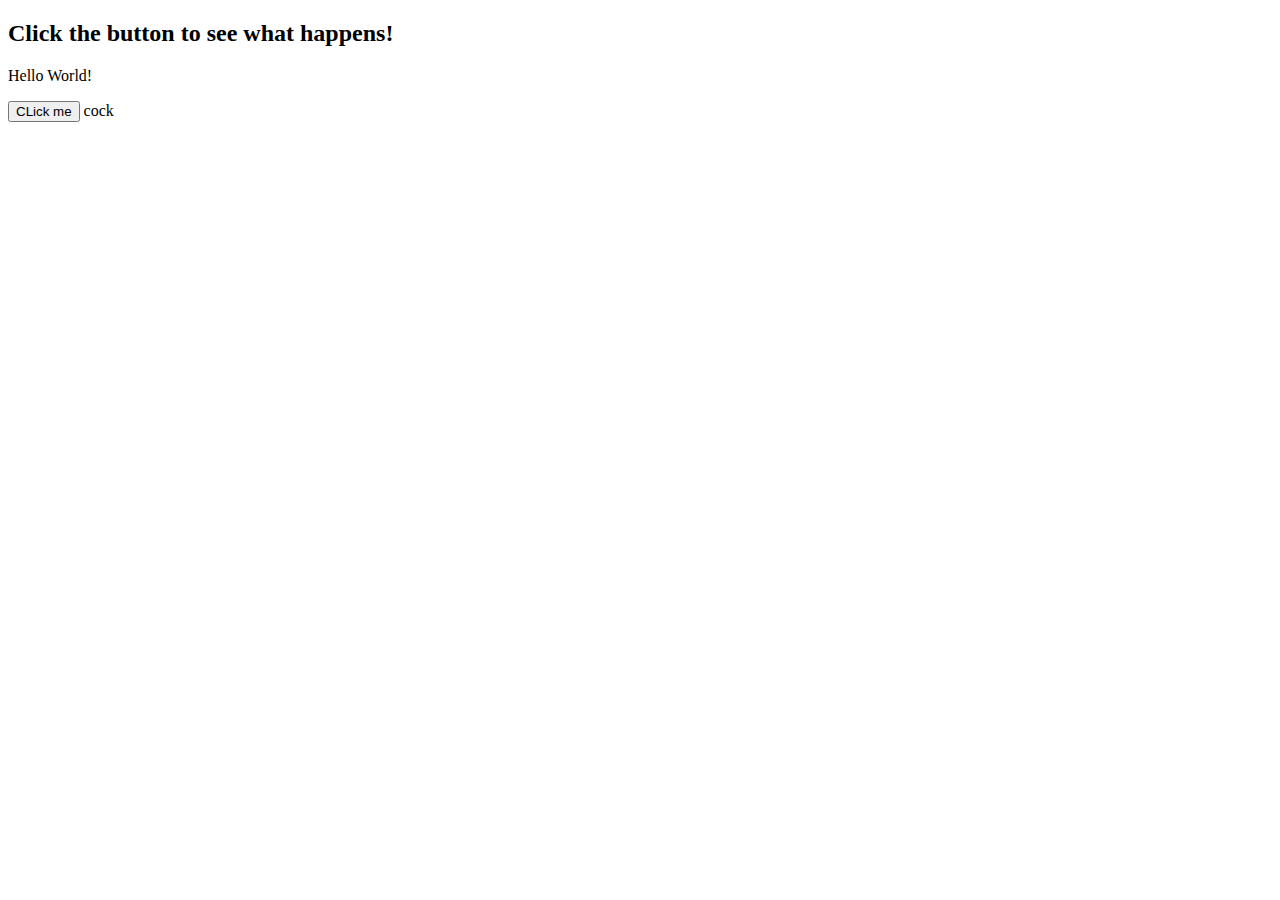
==== simple_interactive.html @ 4579e571 "Update simple_interactive.html" ====
<!DOCTYPE html>
<html>
<head>
  <title>Simple interactive website</title>
  <script>
    function changetext() {
      document.getElementById("message").innerHTML = "You clicked my button"
    }
  </script>
</head>
<body>
  <h2>Click the button to see what happens!</h2>
  <p id="message">Hello World!</p>
  <button onclick="changetext()">CLick me</button>
</body>
</html>
cock
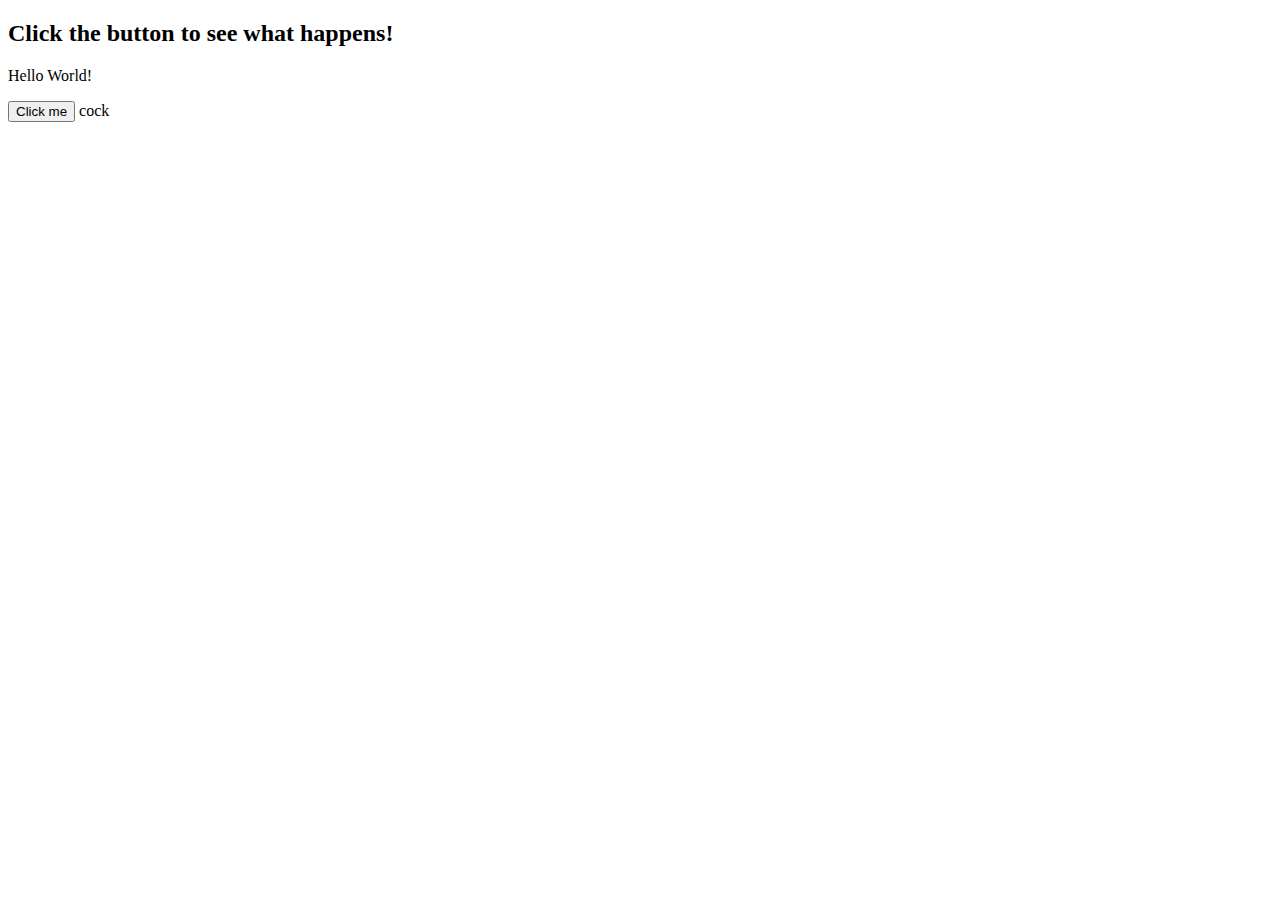
==== commit 64417b89: "Update simple_interactive.html" ====
--- a/simple_interactive.html
+++ b/simple_interactive.html
@@ -11,7 +11,7 @@
 <body>
   <h2>Click the button to see what happens!</h2>
   <p id="message">Hello World!</p>
-  <button onclick="changetext()">CLick me</button>
+  <button onclick="changetext()">Click me</button>
 </body>
 </html>
 cock
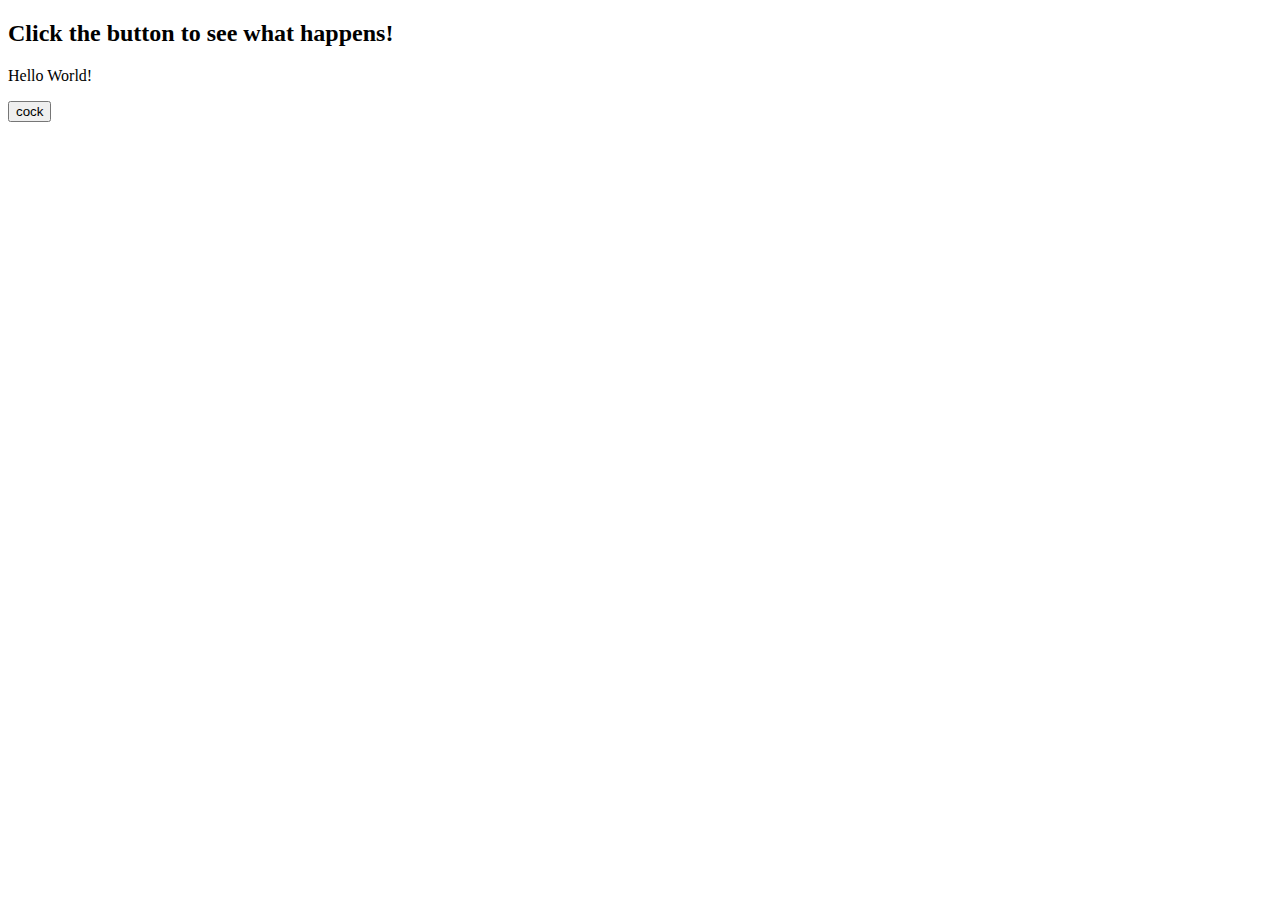
==== commit 239cb17f: "Update simple_interactive.html" ====
--- a/simple_interactive.html
+++ b/simple_interactive.html
@@ -2,6 +2,7 @@
 <html>
 <head>
   <title>Simple interactive website</title>
+  <link rel="stylesheet" href="styles.css">
   <script>
     function changetext() {
       document.getElementById("message").innerHTML = "You clicked my button"
@@ -11,7 +12,7 @@
 <body>
   <h2>Click the button to see what happens!</h2>
   <p id="message">Hello World!</p>
-  <button onclick="changetext()">Click me</button>
+  <button onclick="changetext()">cock</button>
 </body>
 </html>
-cock
+
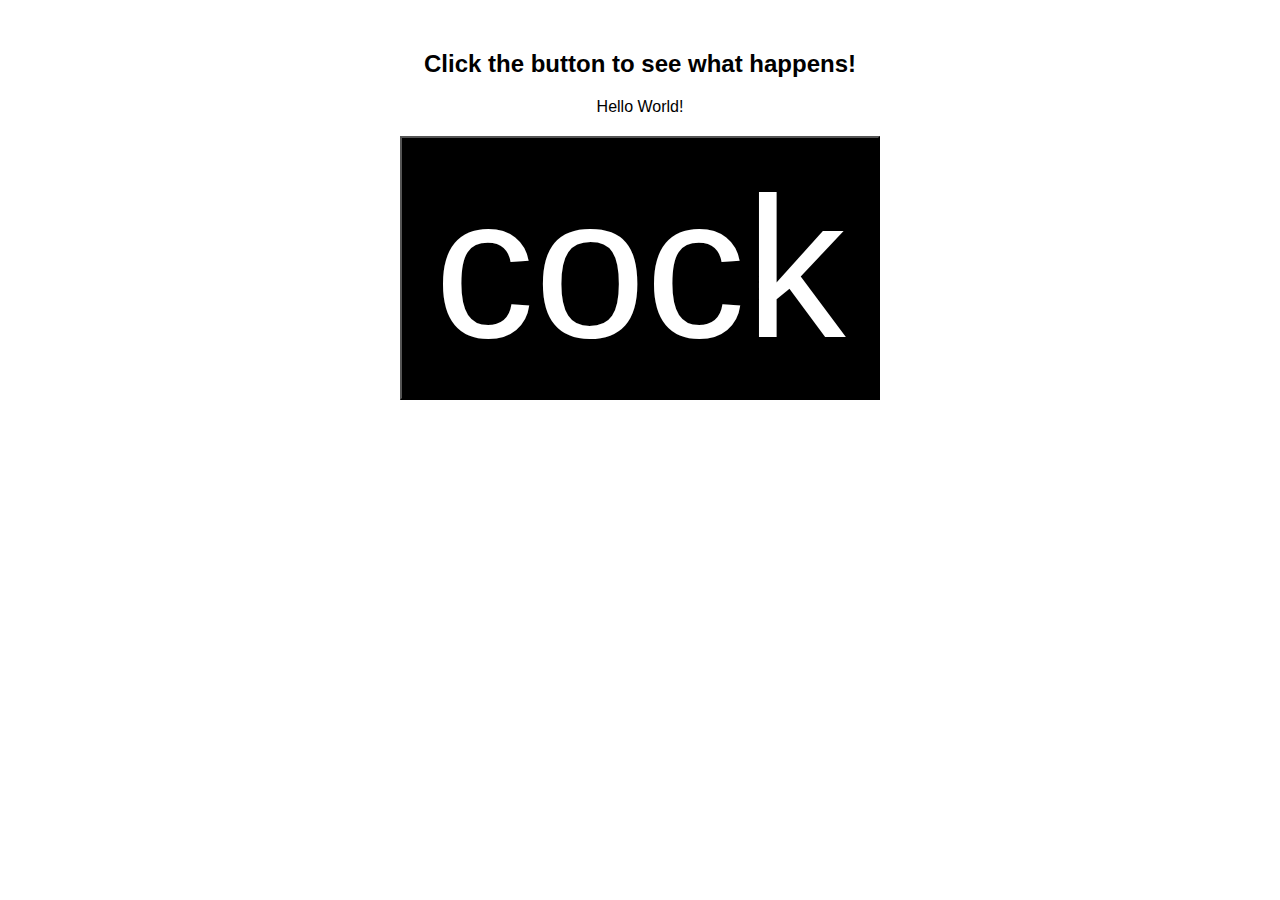
==== commit 88ef8dde: "Update simple_interactive.html" ====
--- a/simple_interactive.html
+++ b/simple_interactive.html
@@ -5,7 +5,7 @@
   <link rel="stylesheet" href="styles.css">
   <script>
     function changetext() {
-      document.getElementById("message").innerHTML = "You clicked my button"
+      document.getElementById("message").innerHTML = "You clicked my cock"
     }
   </script>
 </head>
--- a/styles.css
+++ b/styles.css
@@ -0,0 +1,15 @@
+body{
+  font-family: Garamond, sans-serif;
+  text-align: center;
+  margin-top: 50px;
+}
+button{
+  background-color: #000000;
+  color: white; 
+  padding: 15px 32px;
+  text-align: center;
+  font-size: 200px;
+  margin: 4px 2px;
+  cursor: pointer; 
+  
+}
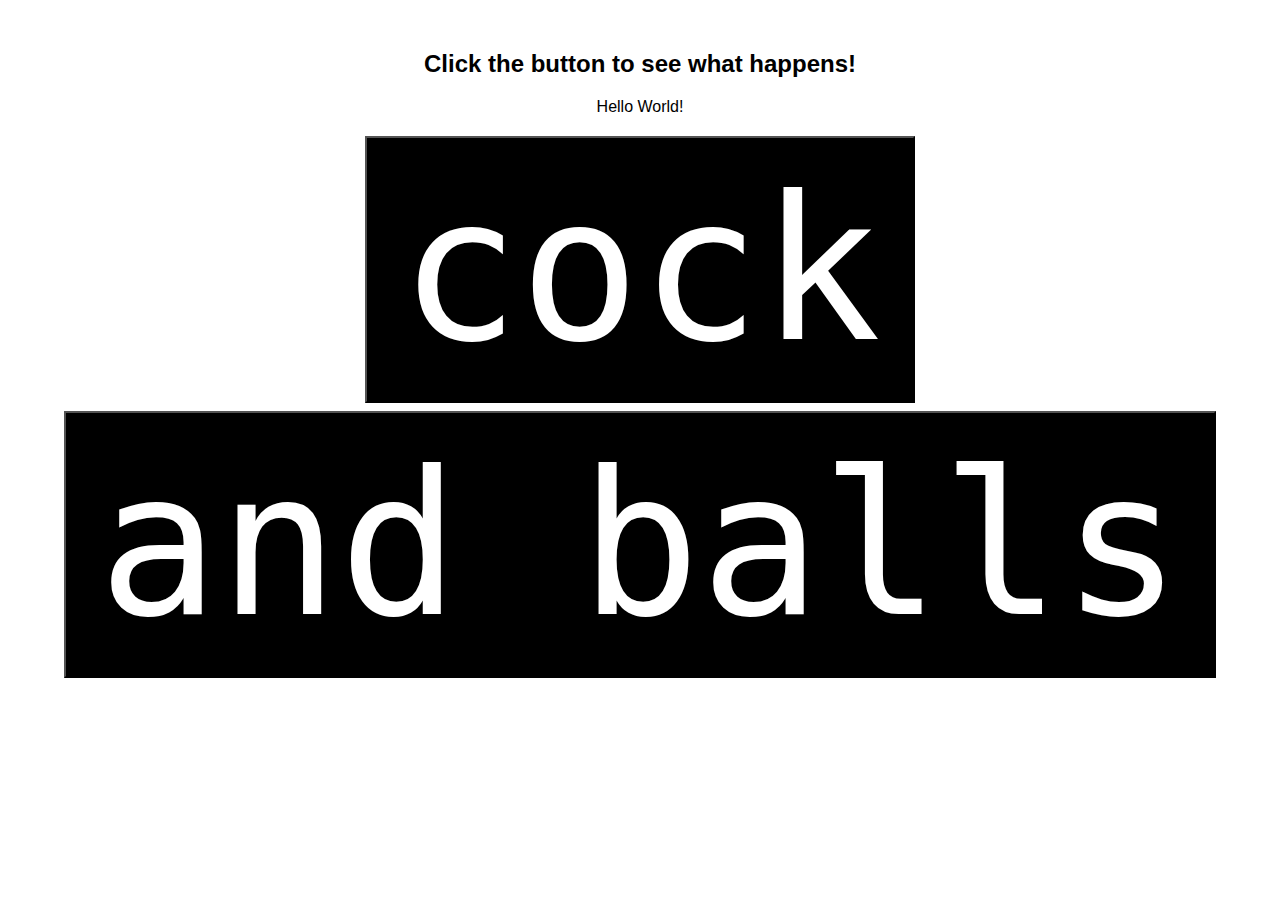
==== commit 2b2b4b75: "Update simple_interactive.html" ====
--- a/simple_interactive.html
+++ b/simple_interactive.html
@@ -7,12 +7,16 @@
     function changetext() {
       document.getElementById("message").innerHTML = "You clicked my cock"
     }
+    function changeColour(){
+      document.body.style.backgroundColor = "lightblue";
+    }
   </script>
 </head>
 <body>
   <h2>Click the button to see what happens!</h2>
   <p id="message">Hello World!</p>
   <button onclick="changetext()">cock</button>
+  <button onclick ="changeColour()">and balls</button>
 </body>
 </html>
 
--- a/styles.css
+++ b/styles.css
@@ -1,5 +1,5 @@
 body{
-  font-family: Garamond, sans-serif;
+  font-family: "Garamond", sans-serif;
   text-align: center;
   margin-top: 50px;
 }
@@ -8,8 +8,9 @@
   color: white; 
   padding: 15px 32px;
   text-align: center;
+  font-family: "monaco", monospace;
   font-size: 200px;
   margin: 4px 2px;
-  cursor: pointer; 
+  cursor: crosshair; 
   
 }
